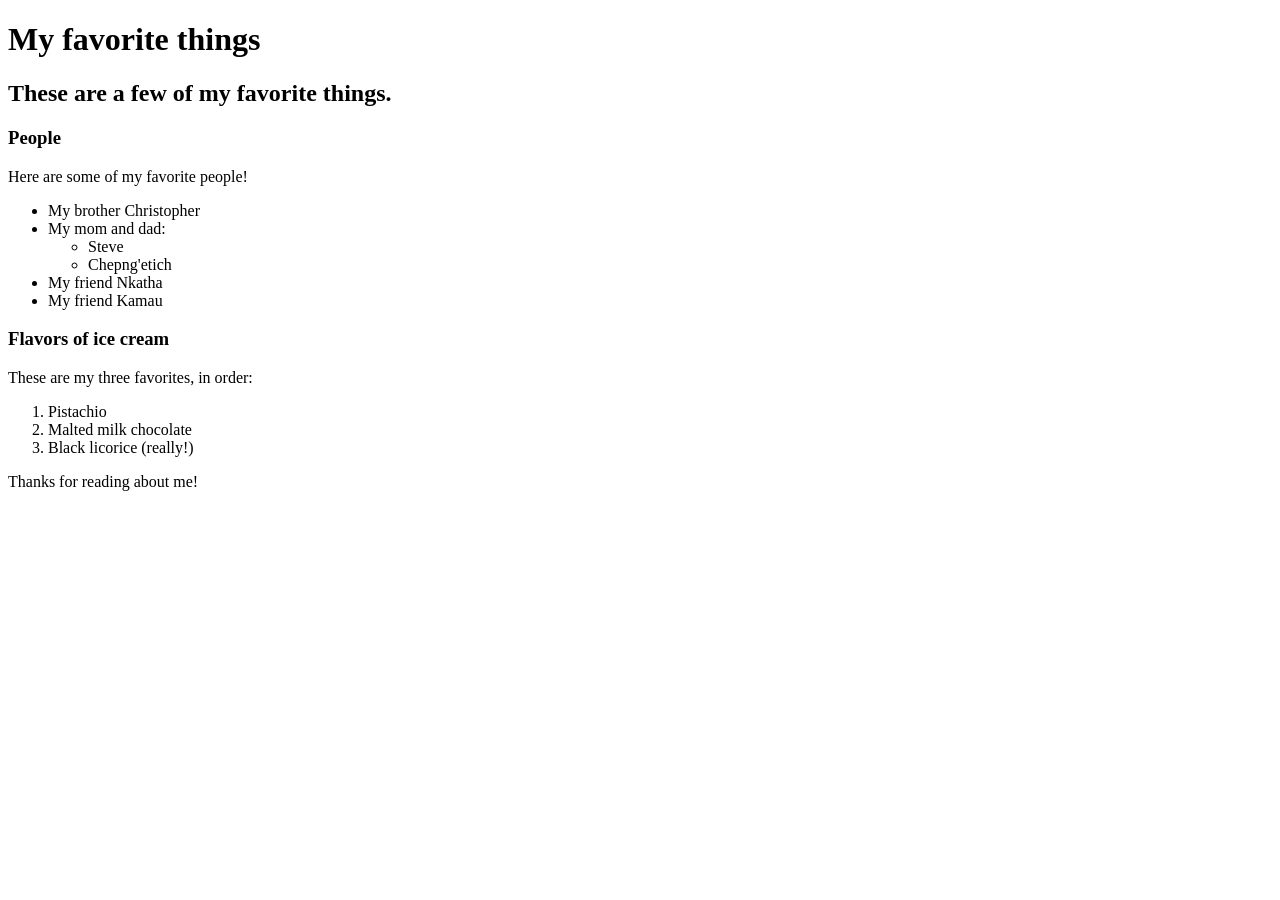
==== favorite-things.html @ f1431567 "spacing and indentation fixed" ====
<!DOCTYPE html>
<html>
  <head>
    <title>Michael's favorite things</title>
  </head>
  <body>
    <h1>My favorite things</h1>
    <h2>These are a few of my favorite things.</h2>

    <h3>People</h3>
    <p>Here are some of my favorite people!</p>
    <ul>
      <li>My brother Christopher</li>
      <li>My mom and dad:
        <ul>
          <li>Steve</li>
          <li>Chepng'etich</li>
        </ul>
      </li>
      <li>My friend Nkatha</li>
      <li>My friend Kamau</li>
    </ul>

    <h3>Flavors of ice cream</h3>
    <p>These are my three favorites, in order:</p>
    <ol>
      <li>Pistachio</li>
      <li>Malted milk chocolate</li>
      <li>Black licorice (really!)</li>
    </ol>

    <p>Thanks for reading about me!</p>
  </body>
</html>
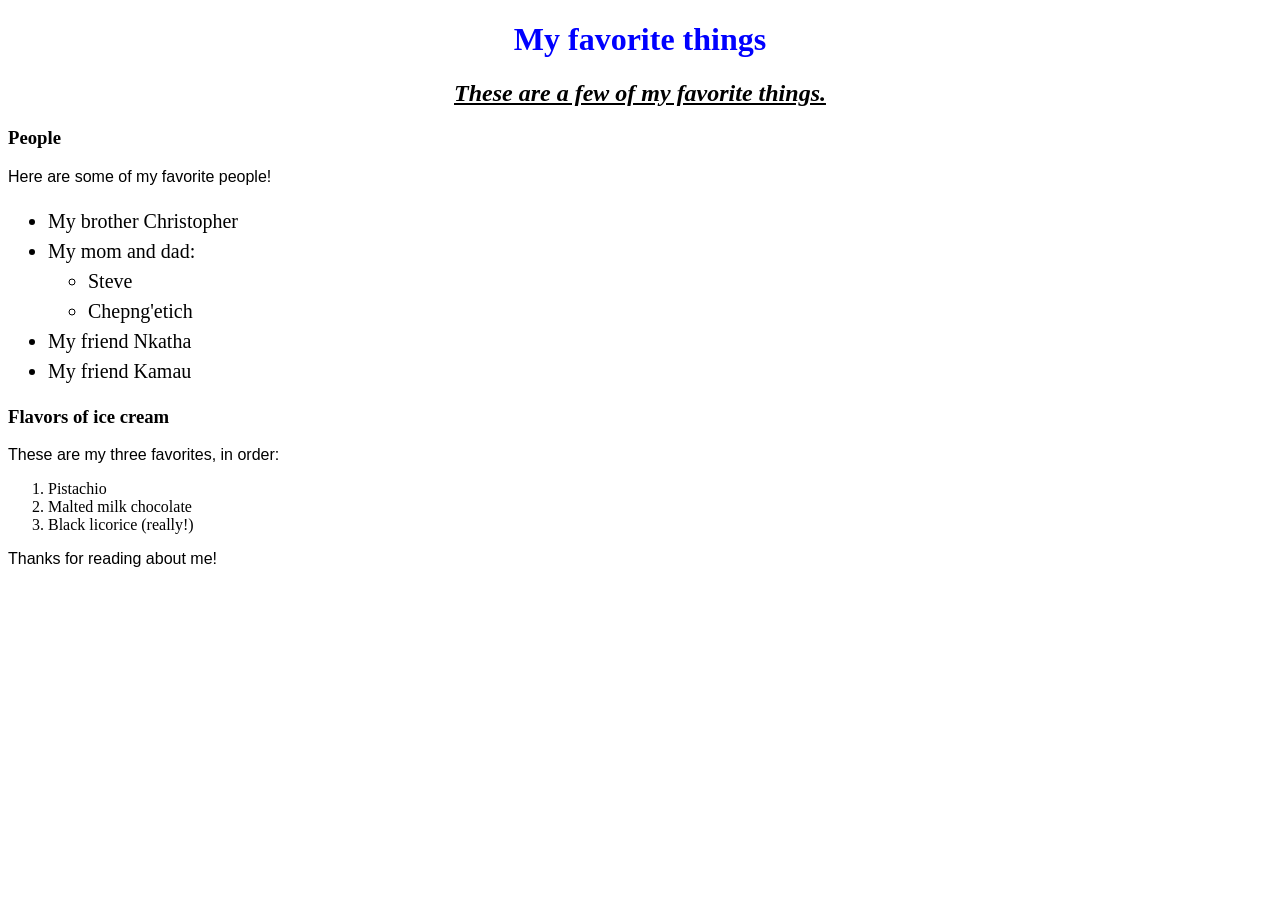
==== commit c946f1bf: "use of css to add styles to webpages" ====
--- a/favorite-things.html
+++ b/favorite-things.html
@@ -1,6 +1,7 @@
 <!DOCTYPE html>
 <html>
   <head>
+    <link href="css/styles.css" rel="stylesheet" type="text/css">
     <title>Michael's favorite things</title>
   </head>
   <body>
--- a/css/styles.css
+++ b/css/styles.css
@@ -0,0 +1,19 @@
+h1{
+color: #0000ff;
+  text-align: center;
+}
+
+h2 {
+  font-style: italic;
+  text-align: center;
+  text-decoration: underline;
+}
+
+p {
+  font-family: sans-serif;
+}
+
+ul {
+  font-size: 20px;
+  line-height: 30px;
+}
